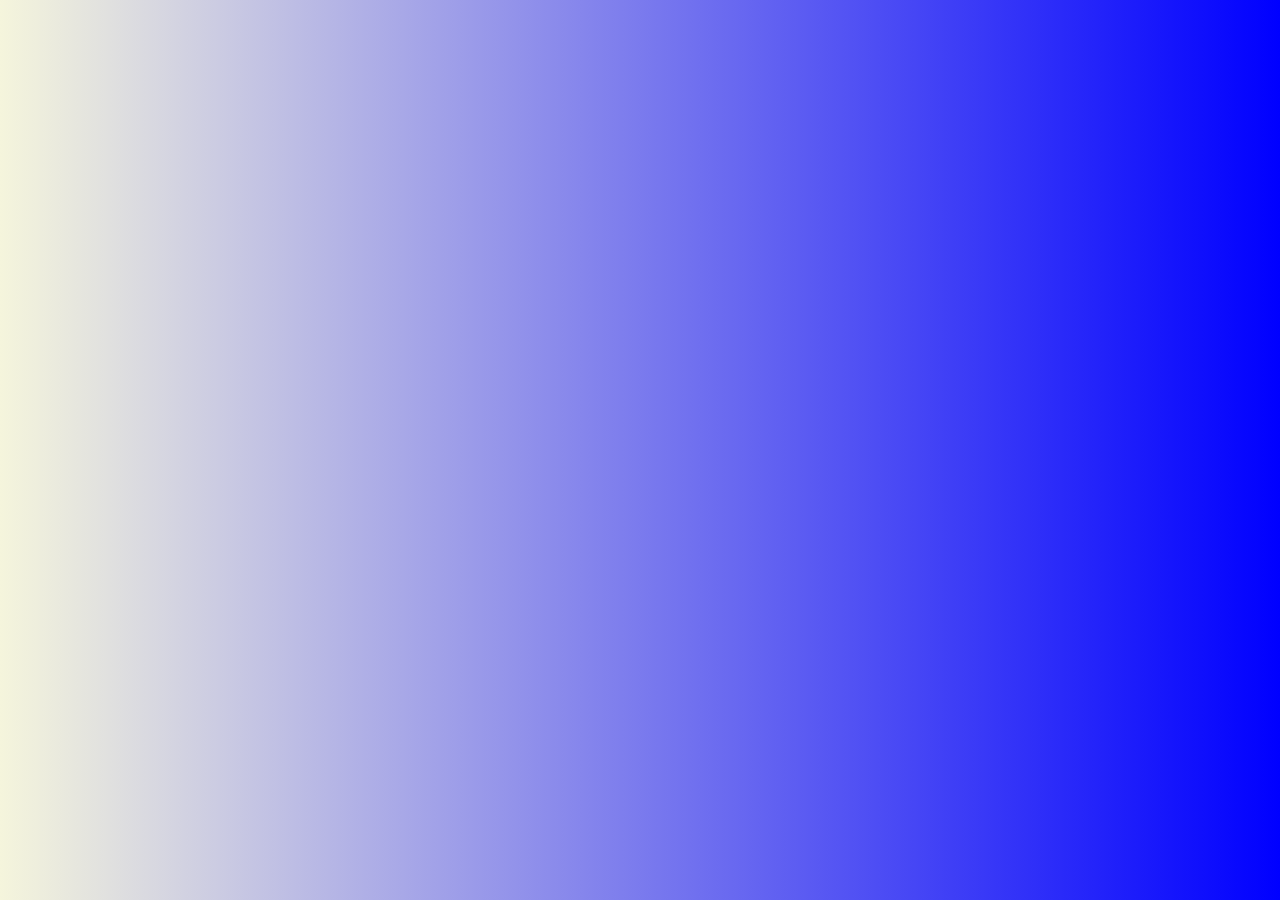
==== acceuil.html @ 6aecf551 "Create acceuil.html" ====
<!DOCTYPE html>
<html lang="fr">
<head>
    
    <meta charset="UTF-8">
    <meta name="viewport" content="width=device-width, initial-scale=1.0">  
    <title>To do list</title>
    <link rel="stylesheet" href="style.css">
    
</head>
---- style.css ----
body{
    background: linear-gradient(to right , beige, blue);
    
}
.tete{
    background-color: aliceblue;
    display: flex;
    flex-direction: column;
    align-items: center;
    margin-top: 20px;
    border: none;
    border-radius: 15px;
    
}
input{
    margin-top: 10px;
    padding: 15px;
    border: none;
    border-radius: 15px;
    box-shadow: 1px 4px 8px rgba(0,0,0,0.2);
}
button{
    padding: 10px;
    border: none;
    border-radius: 15px;
    box-shadow: 1px 4px 8px rgba(0,0,0,0.2);
    background-color: black;
    color: white;
    cursor: pointer;
    margin-bottom: 10px;

}
button:hover{
    background-color: white;
    color: black;

}
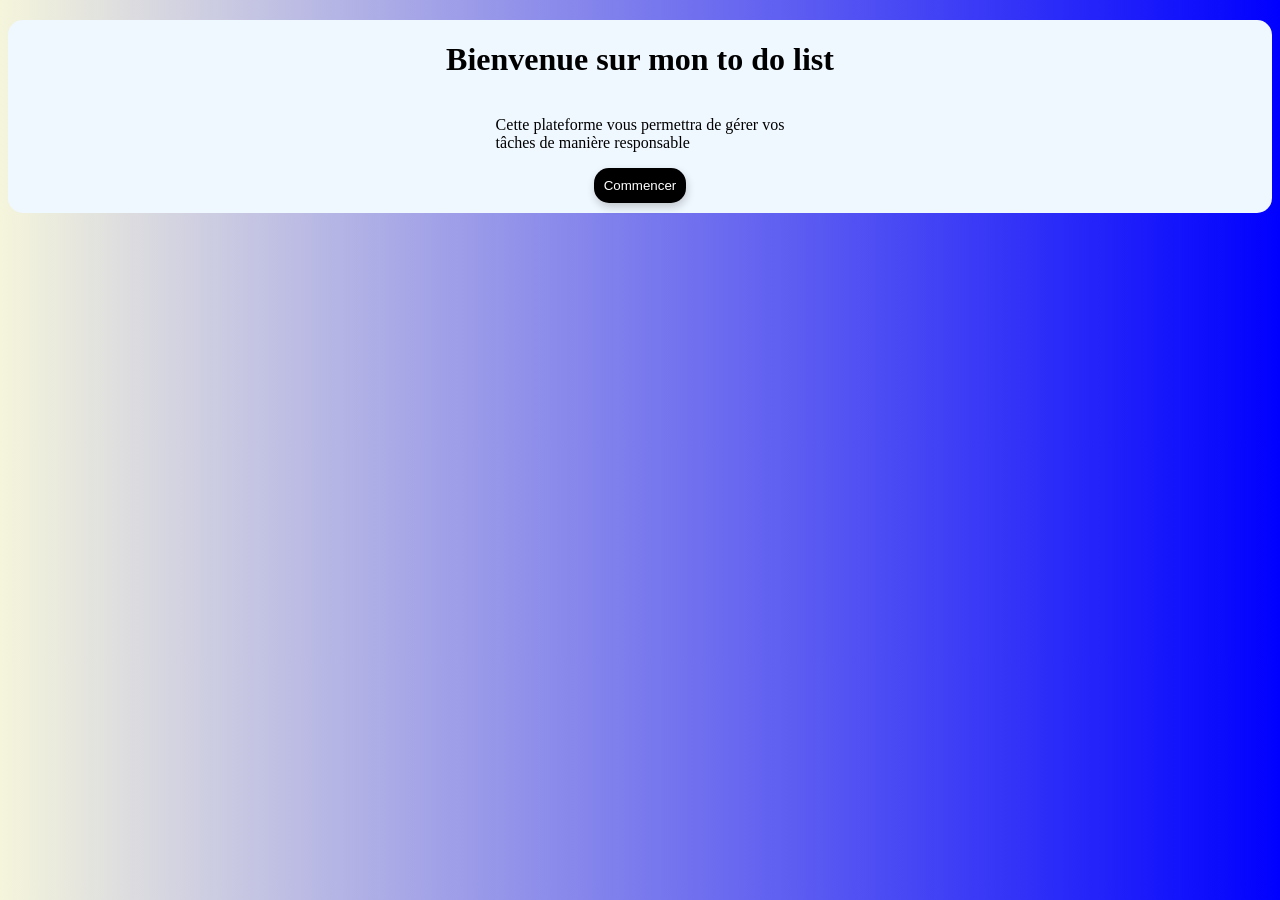
==== commit c54e10bc: "Update acceuil.html" ====
--- a/acceuil.html
+++ b/acceuil.html
@@ -6,5 +6,15 @@
     <meta name="viewport" content="width=device-width, initial-scale=1.0">  
     <title>To do list</title>
     <link rel="stylesheet" href="style.css">
-    
+    <link rel="icon" type="image/svg+xml" href="favicon.svg">
 </head>
+
+    <body>
+        <div class="container">
+            <div class="tete">
+                <h1>Bienvenue sur mon to do list</h1>
+                <p>Cette plateforme vous permettra de gérer vos <br>tâches de manière responsable</p>
+                <button id="start">Commencer</button>
+            </div>
+        </div>
+    </body>
